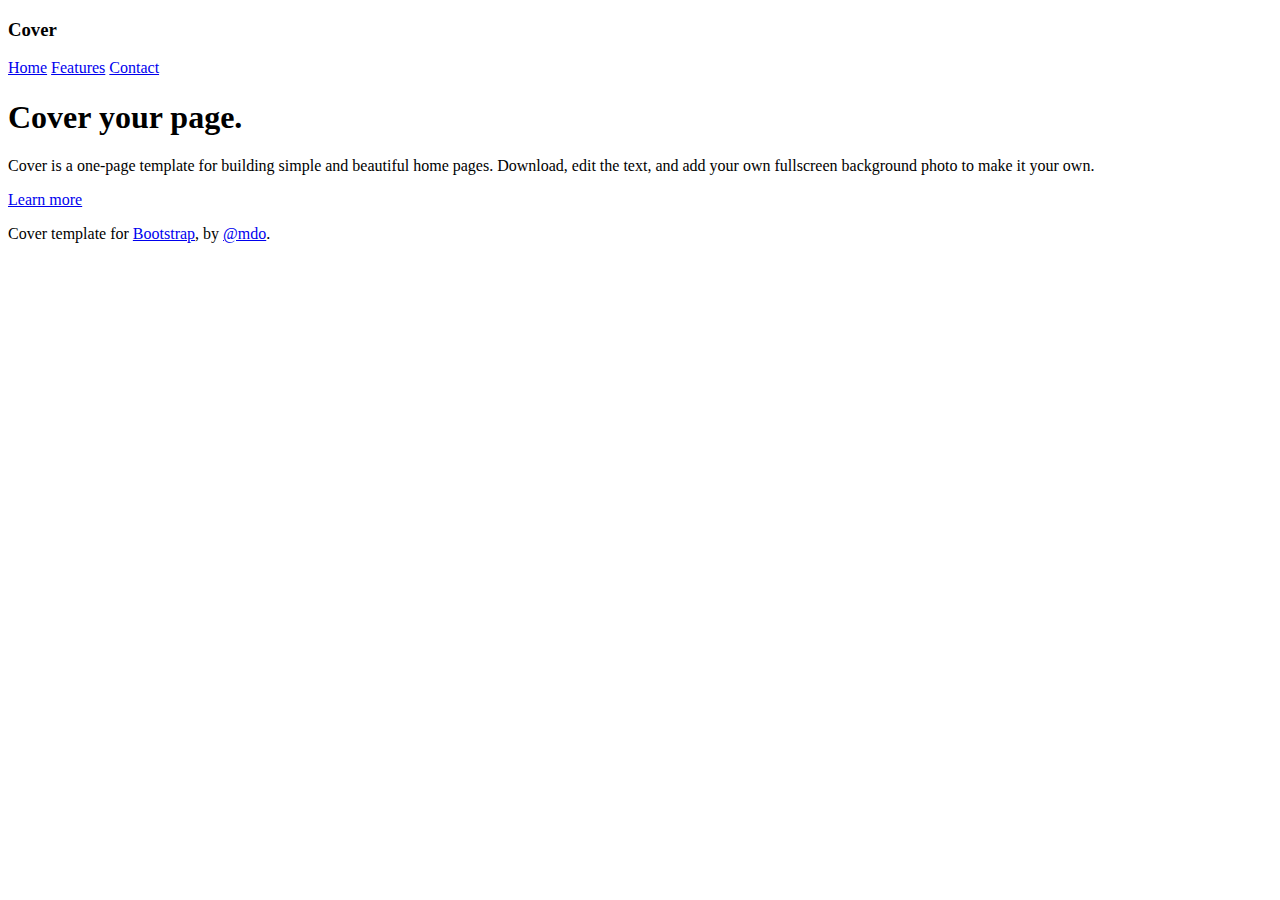
==== CuriousGeekBlog/src/main/resources/templates/home.html @ 8e91aaa9 "Refactored the code" ====
<!doctype html>
<html lang="en" class="h-100" xmlns:sec="http://www.w3.org/1999/xhtml" xmlns:th="http://www.thymeleaf.org">
<head>
	<meta charset="utf-8">
	<meta name="viewport" content="width=device-width, initial-scale=1">
	<meta name="description" content="">
	<meta name="author" content="Mark Otto, Jacob Thornton, and Bootstrap contributors">
	<meta name="generator" content="Hugo 0.88.1">
	<title>Cover Template · Bootstrap v5.1</title>

	<link rel="canonical" href="https://getbootstrap.com/docs/5.1/examples/cover/">


	<!-- Bootstrap core CSS -->
	<link href="/docs/5.1/dist/css/bootstrap.min.css" rel="stylesheet"
				integrity="sha384-1BmE4kWBq78iYhFldvKuhfTAU6auU8tT94WrHftjDbrCEXSU1oBoqyl2QvZ6jIW3" crossorigin="anonymous">

	<!-- Favicons -->
	<link rel="apple-touch-icon" href="/docs/5.1/assets/img/favicons/apple-touch-icon.png" sizes="180x180">
	<link rel="icon" href="/docs/5.1/assets/img/favicons/favicon-32x32.png" sizes="32x32" type="image/png">
	<link rel="icon" href="/docs/5.1/assets/img/favicons/favicon-16x16.png" sizes="16x16" type="image/png">
	<link rel="manifest" href="/docs/5.1/assets/img/favicons/manifest.json">
	<link rel="mask-icon" href="/docs/5.1/assets/img/favicons/safari-pinned-tab.svg" color="#7952b3">
	<link rel="icon" href="/docs/5.1/assets/img/favicons/favicon.ico">
	<meta name="theme-color" content="#7952b3">


	<style>
		.bd-placeholder-img {
			font-size: 1.125rem;
			text-anchor: middle;
			-webkit-user-select: none;
			-moz-user-select: none;
			user-select: none;
		}

		@media (min-width: 768px) {
			.bd-placeholder-img-lg {
				font-size: 3.5rem;
			}
		}
	</style>


	<!-- Custom styles for this template -->
	<link href="cover.css" rel="stylesheet">
</head>
<body class="d-flex h-100 text-center text-white bg-dark">

<div class="cover-container d-flex w-100 h-100 p-3 mx-auto flex-column">
	<header class="mb-auto">
		<div>
			<h3 class="float-md-start mb-0">Cover</h3>
			<nav class="nav nav-masthead justify-content-center float-md-end">
				<a class="nav-link active" aria-current="page" href="#">Home</a>
				<a class="nav-link" href="#">Features</a>
				<a class="nav-link" href="#">Contact</a>
			</nav>
		</div>
	</header>

	<main class="px-3">
		<h1>Cover your page.</h1>
		<p class="lead">Cover is a one-page template for building simple and beautiful home pages. Download, edit the text,
			and add your own fullscreen background photo to make it your own.</p>
		<p class="lead">
			<a href="#" class="btn btn-lg btn-secondary fw-bold border-white bg-white">Learn more</a>
		</p>
	</main>

	<footer class="mt-auto text-white-50">
		<p>Cover template for <a href="https://getbootstrap.com/" class="text-white">Bootstrap</a>, by <a
						href="https://twitter.com/mdo" class="text-white">@mdo</a>.</p>
	</footer>
</div>


</body>
</html>
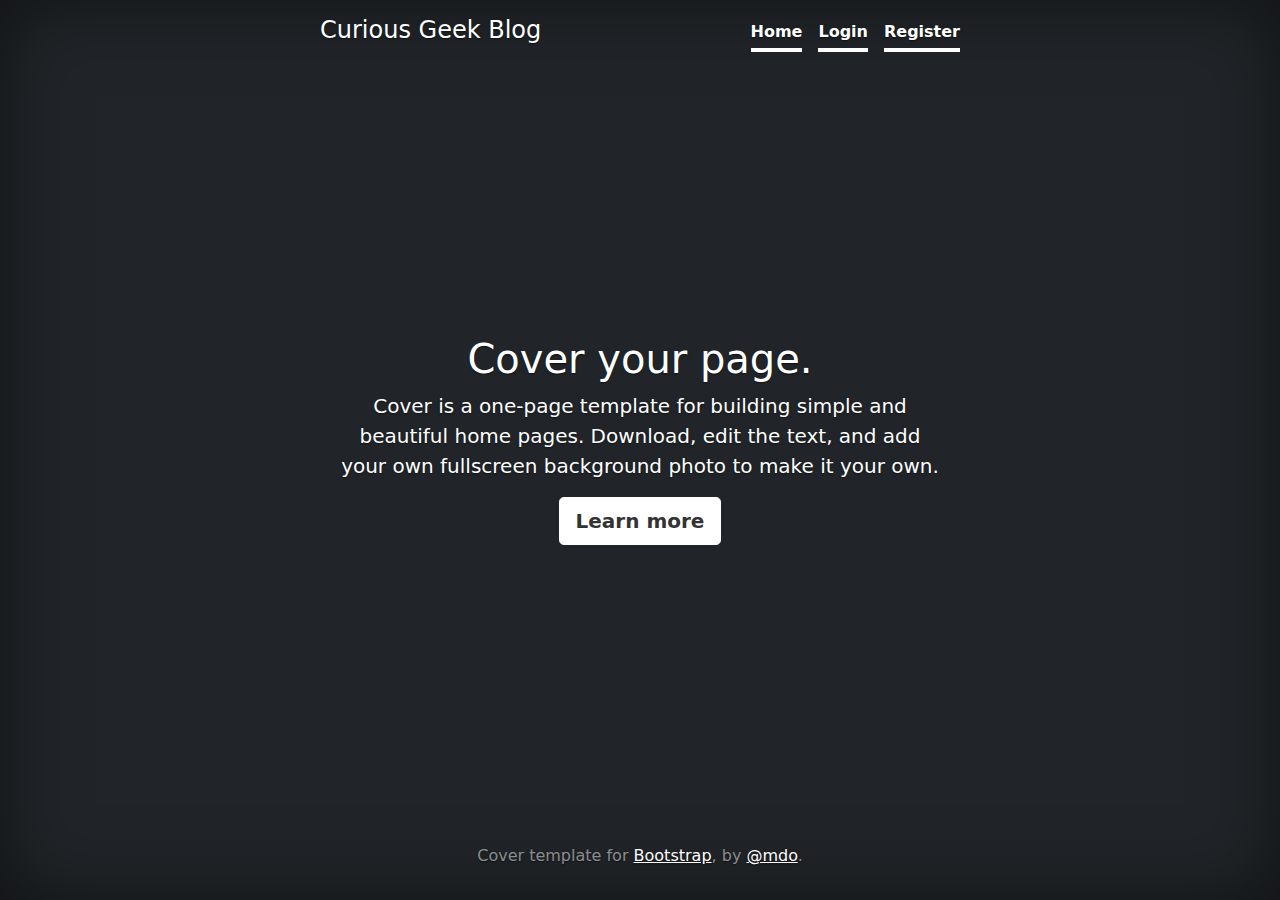
==== commit 39724ed0: "Added home.html, home.css and home.bootstrap.min.css" ====
--- a/CuriousGeekBlog/src/main/resources/templates/home.html
+++ b/CuriousGeekBlog/src/main/resources/templates/home.html
@@ -1,79 +1,67 @@
-<!doctype html>
-<html lang="en" class="h-100" xmlns:sec="http://www.w3.org/1999/xhtml" xmlns:th="http://www.thymeleaf.org">
-<head>
-	<meta charset="utf-8">
-	<meta name="viewport" content="width=device-width, initial-scale=1">
-	<meta name="description" content="">
-	<meta name="author" content="Mark Otto, Jacob Thornton, and Bootstrap contributors">
-	<meta name="generator" content="Hugo 0.88.1">
-	<title>Cover Template · Bootstrap v5.1</title>
+<!DOCTYPE html>
+<html lang="en" class="h-100">
+	<head>
+		<meta charset="utf-8" />
+		<meta name="viewport" content="width=device-width, initial-scale=1" />
+		<meta name="description" content="" />
+		<meta name="author" content="Mark Otto, Jacob Thornton, and Bootstrap contributors" />
+		<meta name="generator" content="Hugo 0.88.1" />
+		<title>Cover Template · Bootstrap v5.1</title>
 
-	<link rel="canonical" href="https://getbootstrap.com/docs/5.1/examples/cover/">
+		<link rel="canonical" href="https://getbootstrap.com/docs/5.1/examples/cover/" />
 
+		<!-- Bootstrap core CSS -->
+		<link href="../static/css/home.bootstrap.min.css" rel="stylesheet" />
 
-	<!-- Bootstrap core CSS -->
-	<link href="/docs/5.1/dist/css/bootstrap.min.css" rel="stylesheet"
-				integrity="sha384-1BmE4kWBq78iYhFldvKuhfTAU6auU8tT94WrHftjDbrCEXSU1oBoqyl2QvZ6jIW3" crossorigin="anonymous">
+		<style>
+			.bd-placeholder-img {
+				font-size: 1.125rem;
+				text-anchor: middle;
+				-webkit-user-select: none;
+				-moz-user-select: none;
+				user-select: none;
+			}
 
-	<!-- Favicons -->
-	<link rel="apple-touch-icon" href="/docs/5.1/assets/img/favicons/apple-touch-icon.png" sizes="180x180">
-	<link rel="icon" href="/docs/5.1/assets/img/favicons/favicon-32x32.png" sizes="32x32" type="image/png">
-	<link rel="icon" href="/docs/5.1/assets/img/favicons/favicon-16x16.png" sizes="16x16" type="image/png">
-	<link rel="manifest" href="/docs/5.1/assets/img/favicons/manifest.json">
-	<link rel="mask-icon" href="/docs/5.1/assets/img/favicons/safari-pinned-tab.svg" color="#7952b3">
-	<link rel="icon" href="/docs/5.1/assets/img/favicons/favicon.ico">
-	<meta name="theme-color" content="#7952b3">
+			@media (min-width: 768px) {
+				.bd-placeholder-img-lg {
+					font-size: 3.5rem;
+				}
+			}
+		</style>
 
+		<!-- Custom styles for this template -->
+		<link href="../static/css/home.css" rel="stylesheet" />
+	</head>
+	<body class="d-flex h-100 text-center text-white bg-dark">
+		<div class="cover-container d-flex w-100 h-100 p-3 mx-auto flex-column">
+			<header class="mb-auto">
+				<div>
+					<h4 class="float-md-start mb-0">Curious Geek Blog</h4>
+					<nav class="nav nav-masthead justify-content-center float-md-end">
+						<a class="nav-link active" aria-current="page" href="#">Home</a>
+						<a class="nav-link active" aria-current="page" href="#">Login</a>
+						<a class="nav-link active" aria-current="page" href="#">Register</a>
+					</nav>
+				</div>
+			</header>
 
-	<style>
-		.bd-placeholder-img {
-			font-size: 1.125rem;
-			text-anchor: middle;
-			-webkit-user-select: none;
-			-moz-user-select: none;
-			user-select: none;
-		}
+			<main class="px-3">
+				<h1>Cover your page.</h1>
+				<p class="lead">
+					Cover is a one-page template for building simple and beautiful home pages. Download, edit the text, and add your own fullscreen background
+					photo to make it your own.
+				</p>
+				<p class="lead">
+					<a href="#" class="btn btn-lg btn-secondary fw-bold border-white bg-white">Learn more</a>
+				</p>
+			</main>
 
-		@media (min-width: 768px) {
-			.bd-placeholder-img-lg {
-				font-size: 3.5rem;
-			}
-		}
-	</style>
-
-
-	<!-- Custom styles for this template -->
-	<link href="cover.css" rel="stylesheet">
-</head>
-<body class="d-flex h-100 text-center text-white bg-dark">
-
-<div class="cover-container d-flex w-100 h-100 p-3 mx-auto flex-column">
-	<header class="mb-auto">
-		<div>
-			<h3 class="float-md-start mb-0">Cover</h3>
-			<nav class="nav nav-masthead justify-content-center float-md-end">
-				<a class="nav-link active" aria-current="page" href="#">Home</a>
-				<a class="nav-link" href="#">Features</a>
-				<a class="nav-link" href="#">Contact</a>
-			</nav>
+			<footer class="mt-auto text-white-50">
+				<p>
+					Cover template for <a href="https://getbootstrap.com/" class="text-white">Bootstrap</a>, by
+					<a href="https://twitter.com/mdo" class="text-white">@mdo</a>.
+				</p>
+			</footer>
 		</div>
-	</header>
-
-	<main class="px-3">
-		<h1>Cover your page.</h1>
-		<p class="lead">Cover is a one-page template for building simple and beautiful home pages. Download, edit the text,
-			and add your own fullscreen background photo to make it your own.</p>
-		<p class="lead">
-			<a href="#" class="btn btn-lg btn-secondary fw-bold border-white bg-white">Learn more</a>
-		</p>
-	</main>
-
-	<footer class="mt-auto text-white-50">
-		<p>Cover template for <a href="https://getbootstrap.com/" class="text-white">Bootstrap</a>, by <a
-						href="https://twitter.com/mdo" class="text-white">@mdo</a>.</p>
-	</footer>
-</div>
-
-
-</body>
+	</body>
 </html>
--- a/CuriousGeekBlog/src/main/resources/static/css/home.css
+++ b/CuriousGeekBlog/src/main/resources/static/css/home.css
@@ -0,0 +1,50 @@
+/*
+ * Globals
+ */
+
+/* Custom default button */
+.btn-secondary,
+.btn-secondary:hover,
+.btn-secondary:focus {
+	color: #333;
+	text-shadow: none; /* Prevent inheritance from `body` */
+}
+
+/*
+ * Base structure
+ */
+
+body {
+	text-shadow: 0 0.05rem 0.1rem rgba(0, 0, 0, 0.5);
+	box-shadow: inset 0 0 5rem rgba(0, 0, 0, 0.5);
+}
+
+.cover-container {
+	max-width: 42em;
+}
+
+/*
+ * Header
+ */
+
+.nav-masthead .nav-link {
+	padding: 0.25rem 0;
+	font-weight: 700;
+	color: rgba(255, 255, 255, 0.5);
+	background-color: transparent;
+	border-bottom: 0.25rem solid transparent;
+}
+
+.nav-masthead .nav-link:hover,
+.nav-masthead .nav-link:focus {
+	border-bottom-color: rgba(255, 255, 255, 0.25);
+}
+
+.nav-masthead .nav-link + .nav-link {
+	margin-left: 1rem;
+}
+
+.nav-masthead .active {
+	color: #fff;
+	border-bottom-color: #fff;
+}
